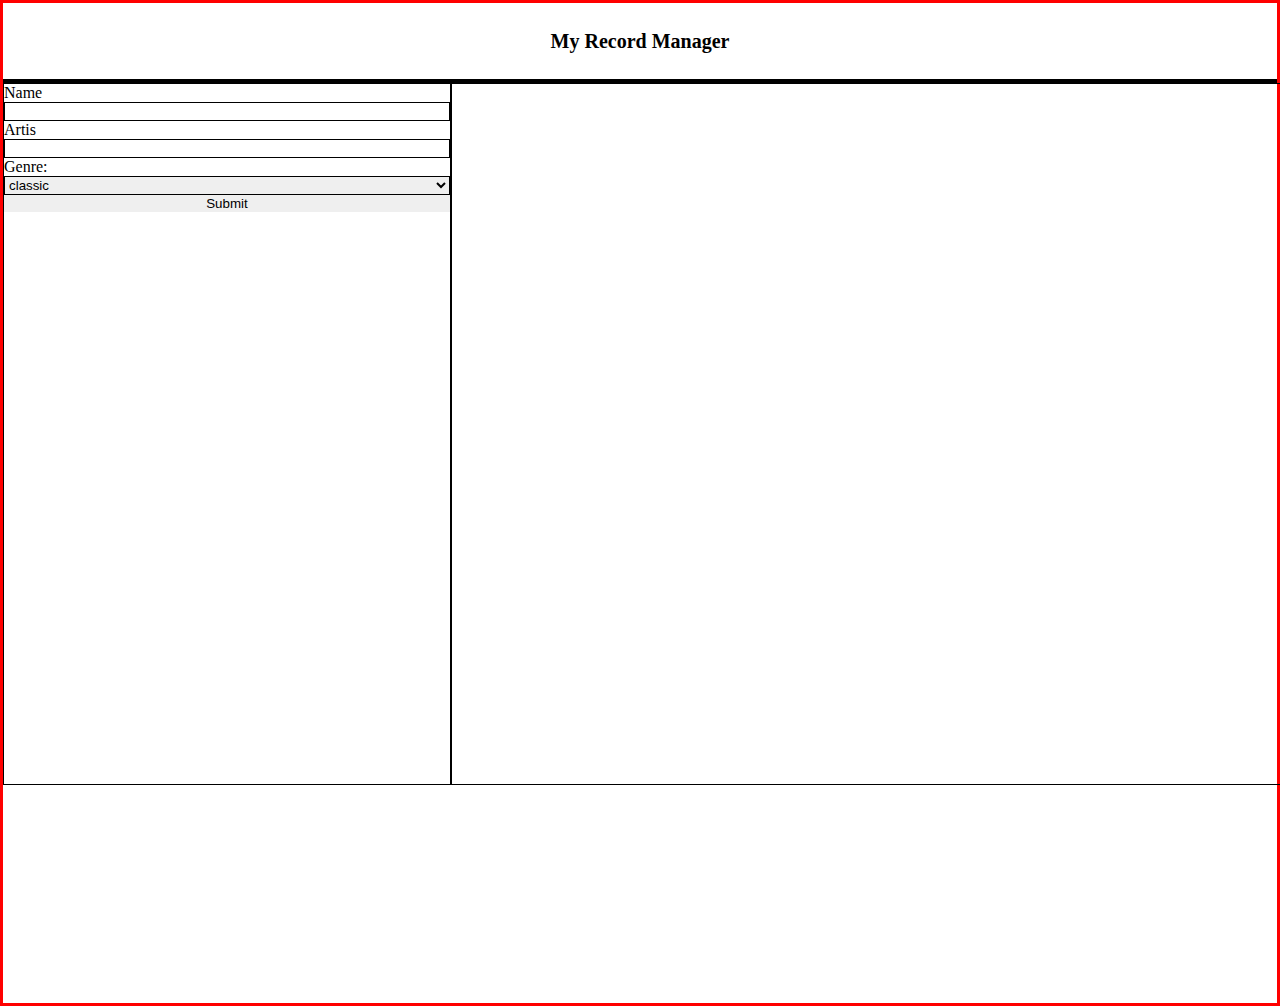
==== recordsAssignment/index.html @ 9800987d "working on assignment given" ====
<!DOCTYPE html>
<html lang="en">
<head>
    <meta charset="UTF-8">
    <meta http-equiv="X-UA-Compatible" content="IE=edge">
    <meta name="viewport" content="width=device-width, initial-scale=1.0">
    <title>Document</title>
    <script type= “text/javaxcript”, src = ‘main.js’ ></script> 
    <link rel="stylesheet" href="style.css" />
</head>
<body class = 'body'>
    
    <div class = 'pageTitleDiv'>
        <h3 class = 'pageTitle'>My Record Manager</h3>
    </div>

    <div class = 'container'>
        <div class = "leftSide">

            <form class ="infoForm">
                
                <label for="name " class = 'title item'>Name</label>
                <input type="text" name="name" class="name item">
                
                <label for="name" class = 'title item'>Artis</label>
                <input type="text" name="name" class = "name item">
                
                <label for="genre" class = 'title item'>Genre:</label>
                <select name="genre" class="name item">
                <option value="classic">classic</option>
                <option value="pop">pop</option>
                <option value="rock">rock</option>
                </select>
                
                <input type="submit" value="Submit" class = ' item title'>
            
            </form>

        </div>
        <div class = "rightSide"></div>
    </div>
    

</body>
</html>
---- recordsAssignment/style.css ----
*{
    border: 0;
    margin: 0;
}
.body {
    height: 1000px;
    border: 3px red solid;
    overflow-x: hidden;
}

.pageTitleDiv{
    box-sizing: border-box;
    height: 80px; 
    border-bottom: 4px black solid;
    position:relative;
}

.pageTitle{
    font-size: 20px;
    position: absolute;
    top: 50%;
    left: 50%;
    transform: translate(-50%, -50%);
}

.container{
    display: flex;
    flex-direction: row;
}

.leftSide {
    border: 1px black solid;
    flex-basis: 35%;
    flex-grow: 0;
    flex-shrink: 0;
    height: 700px;
}

.rightSide {
    border: 1px black solid; 
    flex-basis: 65%;
    flex-grow: 0;
    flex-shrink: 0;
    height: 700px;
}

.name {
    border: 1px black solid;
}

.infoForm {
    display: flex;
    flex-direction: column;
    justify-content: center;
}
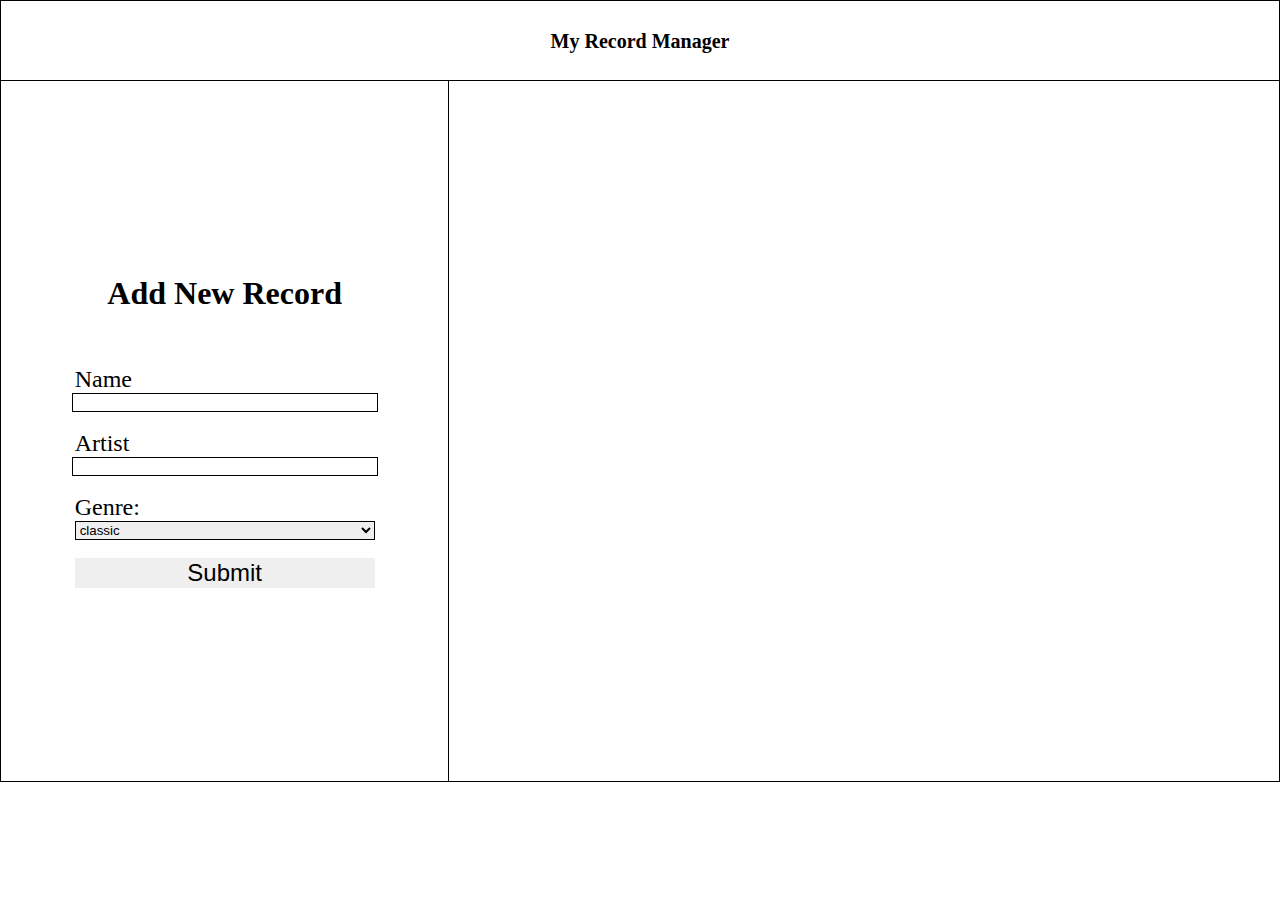
==== commit e3f2c188: "working on the assignement" ====
--- a/recordsAssignment/index.html
+++ b/recordsAssignment/index.html
@@ -5,7 +5,7 @@
     <meta http-equiv="X-UA-Compatible" content="IE=edge">
     <meta name="viewport" content="width=device-width, initial-scale=1.0">
     <title>Document</title>
-    <script type= “text/javaxcript”, src = ‘main.js’ ></script> 
+    <script type="text/javascript" src="main.js"></script>
     <link rel="stylesheet" href="style.css" />
 </head>
 <body class = 'body'>
@@ -16,23 +16,26 @@
 
     <div class = 'container'>
         <div class = "leftSide">
+            <form class ="infoForm">
 
-            <form class ="infoForm">
-                
+                <h3 class = "newRecordTitle">Add New Record</h3>
+                <br><br><br>
                 <label for="name " class = 'title item'>Name</label>
                 <input type="text" name="name" class="name item">
-                
-                <label for="name" class = 'title item'>Artis</label>
+                <br>
+                <label for="name" class = 'title item'>Artist</label>
                 <input type="text" name="name" class = "name item">
-                
+                <br>
                 <label for="genre" class = 'title item'>Genre:</label>
                 <select name="genre" class="name item">
                 <option value="classic">classic</option>
                 <option value="pop">pop</option>
                 <option value="rock">rock</option>
                 </select>
+
+                <br>
                 
-                <input type="submit" value="Submit" class = ' item title'>
+                <input type="submit" value="Submit" class = ' submitButton item title'>
             
             </form>
 
--- a/recordsAssignment/style.css
+++ b/recordsAssignment/style.css
@@ -3,15 +3,14 @@
     margin: 0;
 }
 .body {
-    height: 1000px;
-    border: 3px red solid;
     overflow-x: hidden;
+    border: 1px black solid;
 }
 
 .pageTitleDiv{
     box-sizing: border-box;
     height: 80px; 
-    border-bottom: 4px black solid;
+    border-bottom: 1px black solid;
     position:relative;
 }
 
@@ -29,7 +28,10 @@
 }
 
 .leftSide {
-    border: 1px black solid;
+    display: flex;
+    flex-direction: column;
+    justify-content: center;
+    align-items: center;
     flex-basis: 35%;
     flex-grow: 0;
     flex-shrink: 0;
@@ -37,19 +39,124 @@
 }
 
 .rightSide {
-    border: 1px black solid; 
+    border-left: 1px black solid;
     flex-basis: 65%;
     flex-grow: 0;
     flex-shrink: 0;
-    height: 700px;
+    height: auto;
 }
 
 .name {
     border: 1px black solid;
 }
 
+.title {
+    font-size:24px ;
+}
+.newRecordTitle {
+    text-align: center;
+    font-size: 32px;
+}
+
 .infoForm {
+    height: 300px;
+    width: 300px;
     display: flex;
     flex-direction: column;
     justify-content: center;
+    align-items: center;
+
 }
+
+.item {
+    width: 100%;
+    height: 30px;
+}
+
+.rightSide {
+    display: flex;
+    flex-direction: row;
+    justify-content: space-around;
+    flex-wrap: wrap;
+}
+.recordDiv {
+    height: 150px;
+    width: 420px;
+    margin: 7%;
+    border: 2px black solid;
+    flex-basis: 35%;
+    position: relative;
+    box-sizing: border-box;
+    display: flex;
+    justify-content: space-evenly;
+    flex-direction: row;
+}
+
+.recordImage {
+    height: 80px;
+    width: 80px;
+    margin: 10px;
+    left: 15px;
+}
+
+.img2 {
+    height: 20px;
+    width: 20px;
+    margin-bottom: 5px;
+}
+
+.img3 {
+    height: 20px;
+    width: 20px;
+    margin-top: 5px;
+}
+.img1Div  {
+    flex-basis: 33.3%;
+    flex-shrink: 0;
+    flex-grow: 0;
+    height: 100%;
+    order: 1;
+    display: flex;
+    flex-direction: column;
+    justify-content: space-around;
+    align-items: center;
+}
+
+.miniDiv {
+    top: 0;
+    display: flex;
+    flex-direction: column;
+    justify-content: space-between;
+    align-items: center;
+    flex-basis: 33.3%;
+    flex-shrink: 0;
+    flex-grow: 0;
+    height: 100%;
+    order: 2;
+}
+
+.img2Div {
+    flex-basis: 33.3%;
+    flex-shrink: 0;
+    flex-grow: 0;
+    height: 100%;
+    order: 3;
+    display: flex;
+    justify-content: space-evenly;
+    align-items: center;
+    flex-direction: column;
+}
+
+.plusSign {
+    text-align: center;
+    padding-top: 5px;
+}
+
+.artist {
+    text-align: center;
+}
+
+.genre {
+    text-align: center;
+    padding-bottom: 5px;
+}